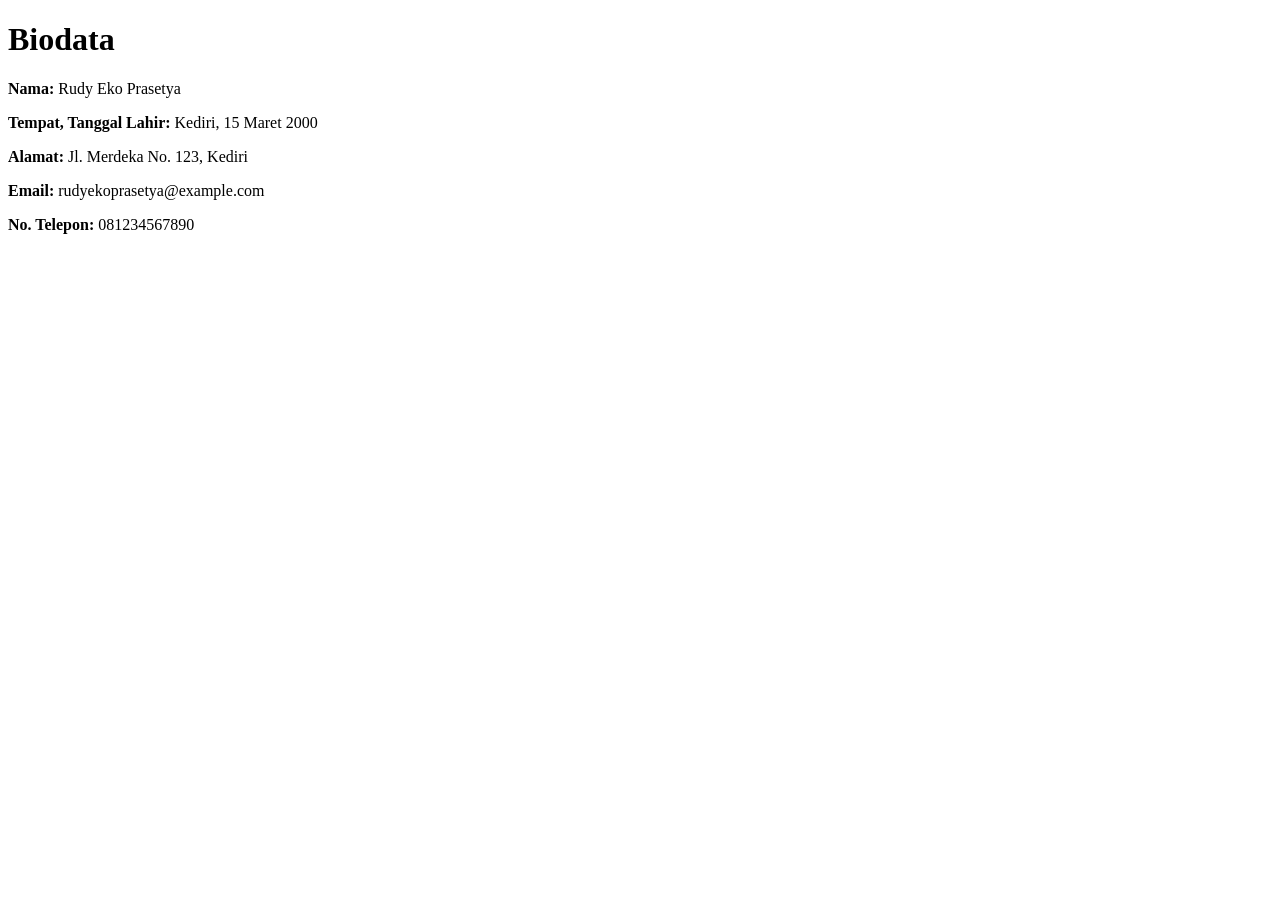
==== tugas1/biodata.html @ 8f3837ce "[ADD] tambahkan file biodata.html" ====
<!DOCTYPE html>
<html lang="en">
<head>
    <meta charset="UTF-8">
    <meta name="viewport" content="width=device-width, initial-scale=1.0">
    <title>Biodata</title>
</head>
<body>
    <h1>Biodata</h1>
    <p><strong>Nama:</strong> Rudy Eko Prasetya</p>
    <p><strong>Tempat, Tanggal Lahir:</strong> Kediri, 15 Maret 2000</p>
    <p><strong>Alamat:</strong> Jl. Merdeka No. 123, Kediri</p>
    <p><strong>Email:</strong> rudyekoprasetya@example.com</p>
    <p><strong>No. Telepon:</strong> 081234567890</p>
</body>
</html>
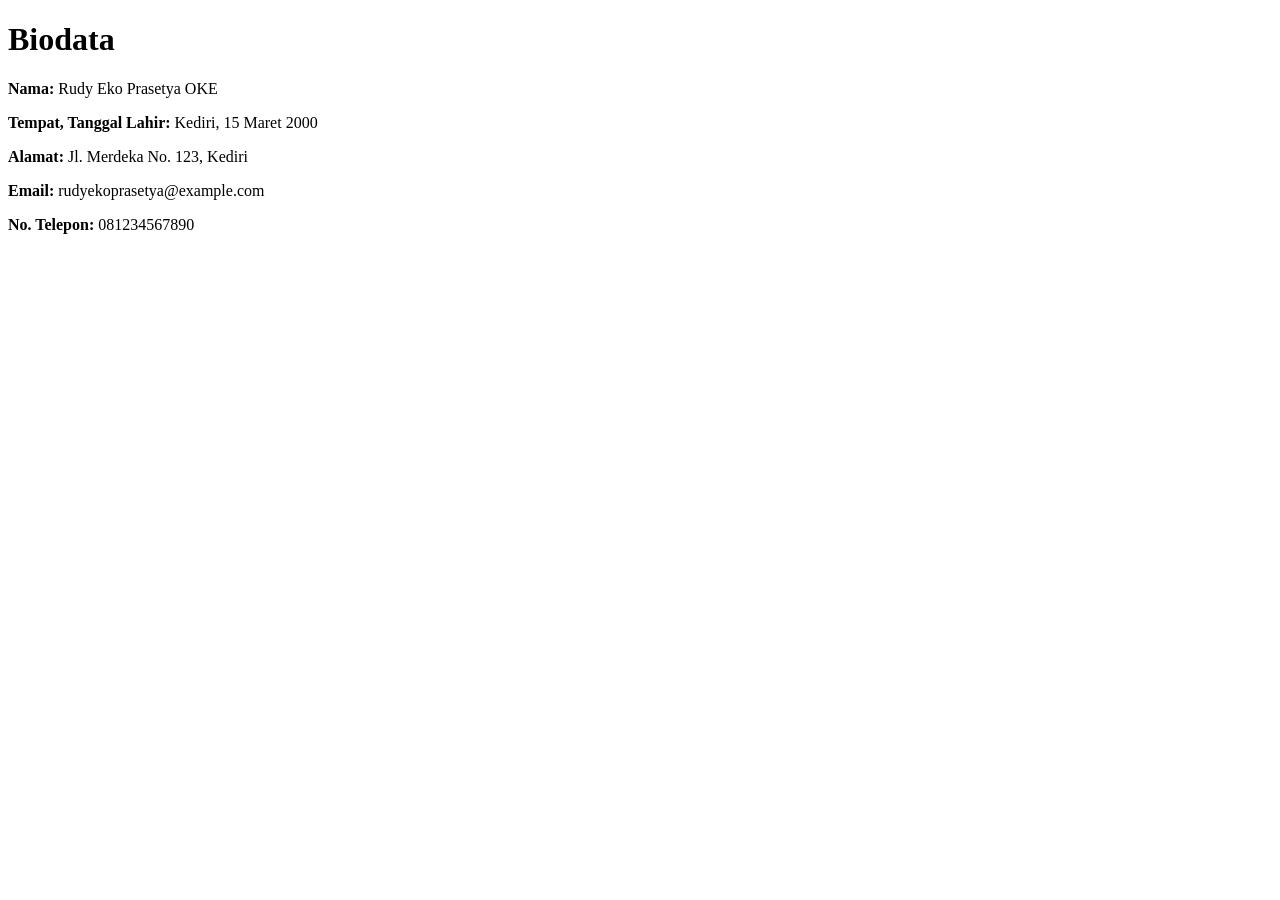
==== commit 540bee9b: "[EDIT] file biodata" ====
--- a/tugas1/biodata.html
+++ b/tugas1/biodata.html
@@ -7,7 +7,7 @@
 </head>
 <body>
     <h1>Biodata</h1>
-    <p><strong>Nama:</strong> Rudy Eko Prasetya</p>
+    <p><strong>Nama:</strong> Rudy Eko Prasetya OKE</p>
     <p><strong>Tempat, Tanggal Lahir:</strong> Kediri, 15 Maret 2000</p>
     <p><strong>Alamat:</strong> Jl. Merdeka No. 123, Kediri</p>
     <p><strong>Email:</strong> rudyekoprasetya@example.com</p>
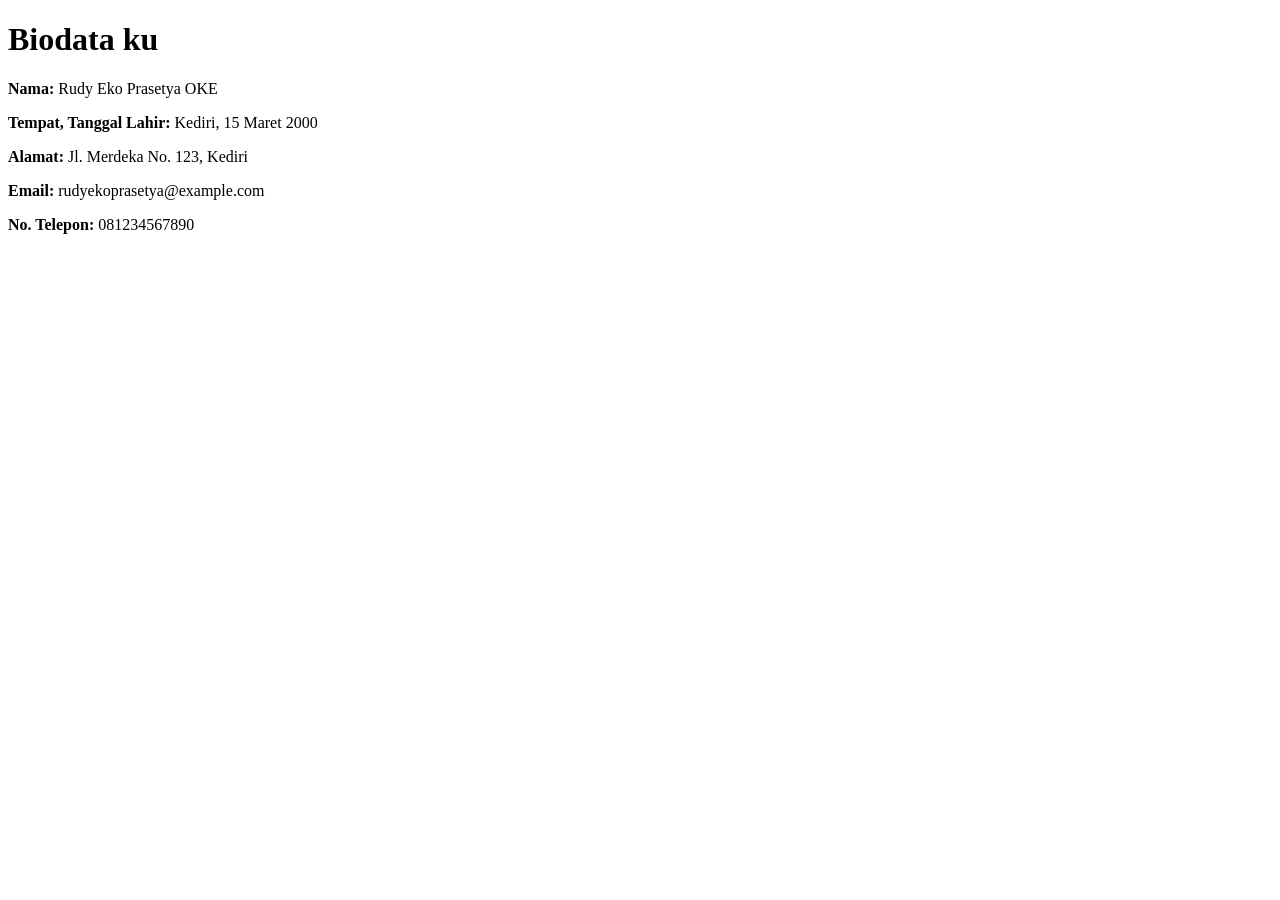
==== commit 6ae8b162: "[EDIT] biodataku" ====
--- a/tugas1/biodata.html
+++ b/tugas1/biodata.html
@@ -6,7 +6,7 @@
     <title>Biodata</title>
 </head>
 <body>
-    <h1>Biodata</h1>
+    <h1>Biodata ku</h1>
     <p><strong>Nama:</strong> Rudy Eko Prasetya OKE</p>
     <p><strong>Tempat, Tanggal Lahir:</strong> Kediri, 15 Maret 2000</p>
     <p><strong>Alamat:</strong> Jl. Merdeka No. 123, Kediri</p>
